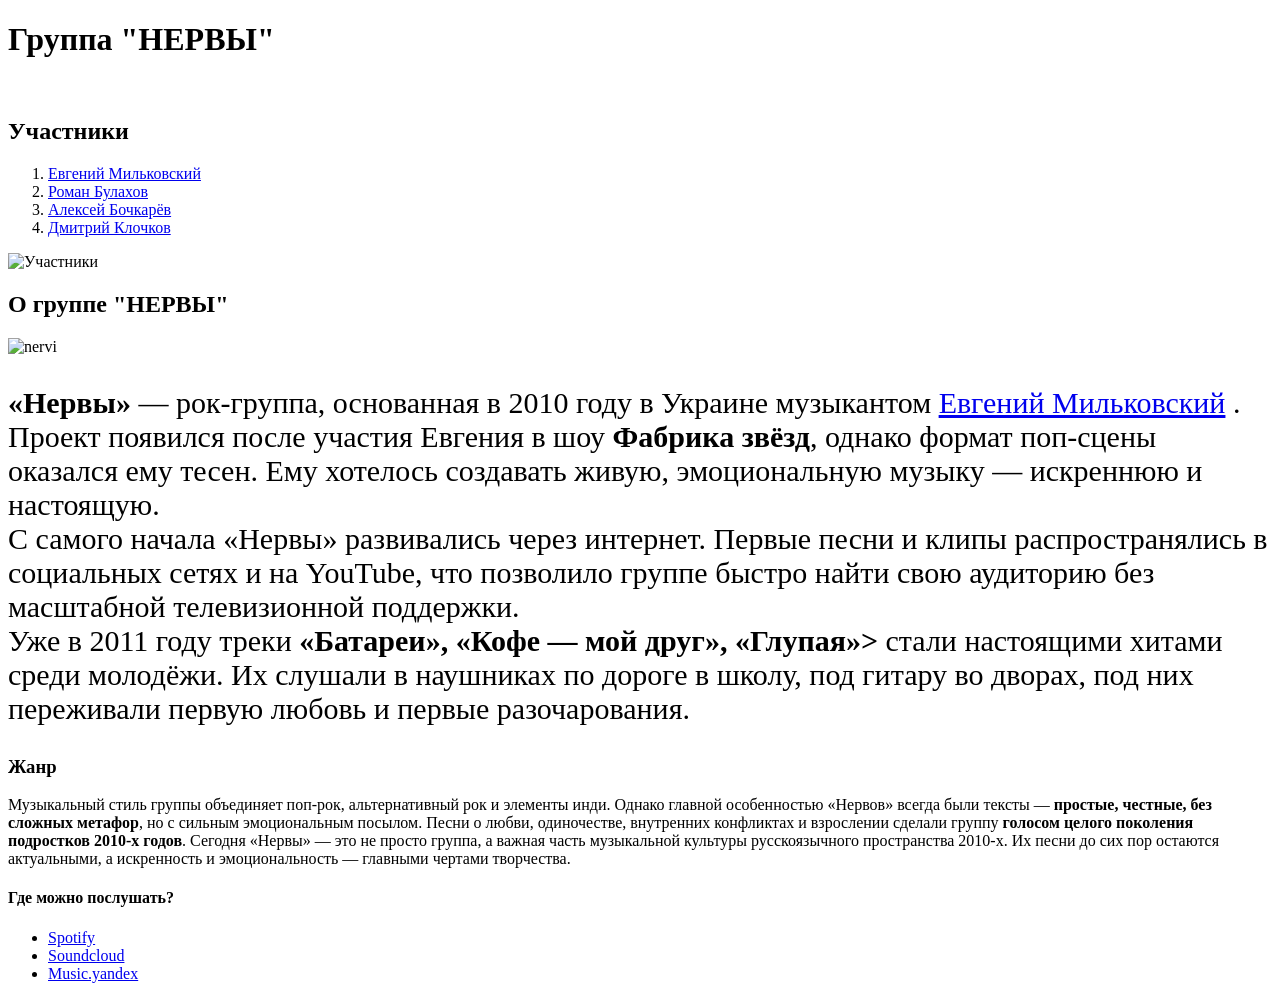
==== m.html/index.html @ 12e3402c "first commit" ====
<!doctype html>
<html lang="ru">
  <head>
    <meta charset="UTF-8" />
    <meta name="viewport" content="width=device-width, initial-scale=1.0" />
    <title>Документ</title>
    <link rel=" stylesheet" href="./index.css">
  </head>







  <body>
    <h1>Группа "НЕРВЫ"</h1>

    <img src = https://upload.wikimedia.org/wikipedia/commons/e/ef/%D0%9B%D0%BE%D0%B3%D0%BE%D1%82%D0%B8%D0%BF_%D0%B3%D1%80%D1%83%D0%BF%D0%BF%D1%8B_%22%D0%9D%D0%B5%D1%80%D0%B2%D1%8B%22.jpg alt "Логотип">
    
    
    <div class="uchasniki">
        <div class="text">
             <h2>Участники</h2>
            <ol>
                <li>
                    <a href="./zhenya.html">Евгений Мильковский</a>
                </li>


                <li>
                     <a href="./roma.html">Роман Булахов</a>
                </li>


                <li>
                    <a href="./alex.html">Алексей Бочкарёв</a>
                </li>

                <li>
                     <a href="./dima.html">Дмитрий Клочков</a>
                </li>
            </ol>
        </div>

        <div class="image">
            <img src = https://avatars.mds.yandex.net/get-entity_search/10349888/1132753729/SUx182_2x , alt = "Участники"> 
        </div>


        </div>
    </div>
   
    
    
    


    <h2>О группе "НЕРВЫ"</h2>

<div class="korobka">
    <div class="image">
        <img src="https://avatars.mds.yandex.net/i?id=5d8ea4d462147742412558acaf919834_l-5103338-images-thumbs&n=13" alt="nervi">
    </div>


    <div class="text">
        <p style="font-size: 30px ;"><b>«Нервы»</b> — рок-группа, основанная в 2010 году в Украине музыкантом <a href="./zhenya.html">Евгений Мильковский</a> .
       <br>
         Проект появился после участия Евгения в шоу <b>Фабрика звёзд</b>, однако формат поп-сцены оказался ему тесен. Ему хотелось создавать живую, эмоциональную музыку — искреннюю и настоящую.
         <br>
         С самого начала «Нервы» развивались через интернет. Первые песни и клипы распространялись в социальных сетях и на YouTube, что позволило группе быстро найти свою аудиторию без масштабной телевизионной поддержки.
         <br>
         Уже в 2011 году треки <b>«Батареи», «Кофе — мой друг», «Глупая»></b> стали настоящими хитами среди молодёжи. Их слушали в наушниках по дороге в школу, под гитару во дворах, под них переживали первую любовь и первые разочарования.</p>
    </div>
    
</div>


<div class="zhanr">
    <h3>Жанр</h3>
    <p2>Музыкальный стиль группы объединяет поп-рок, альтернативный рок и элементы инди. Однако главной особенностью «Нервов» всегда были тексты — <b>простые, честные, без сложных метафор</b>, но с сильным эмоциональным посылом. Песни о любви, одиночестве, внутренних конфликтах и взрослении сделали группу <b>голосом целого поколения подростков 2010-х годов</b>.
    Сегодня «Нервы» — это не просто группа, а важная часть музыкальной культуры русскоязычного пространства 2010-х. Их песни до сих пор остаются актуальными, а искренность и эмоциональность — главными чертами творчества.</p2>
</div>

<div class="gde">
    <h4>Где можно послушать?</h4>
    <ul>
                <li>
                    <a href="https://open.spotify.com/artist/5c7r9IzxulWJBFwAa1BCaI">Spotify</a>
                </li>


                <li>
                     <a href="https://soundcloud.com/nervy_official">Soundcloud</a>
                </li>


                <li>
                    <a href="https://music.yandex.kz/artist/428038">Music.yandex</a>
                </li>
    </ul>
</div>

  </body>
</html>
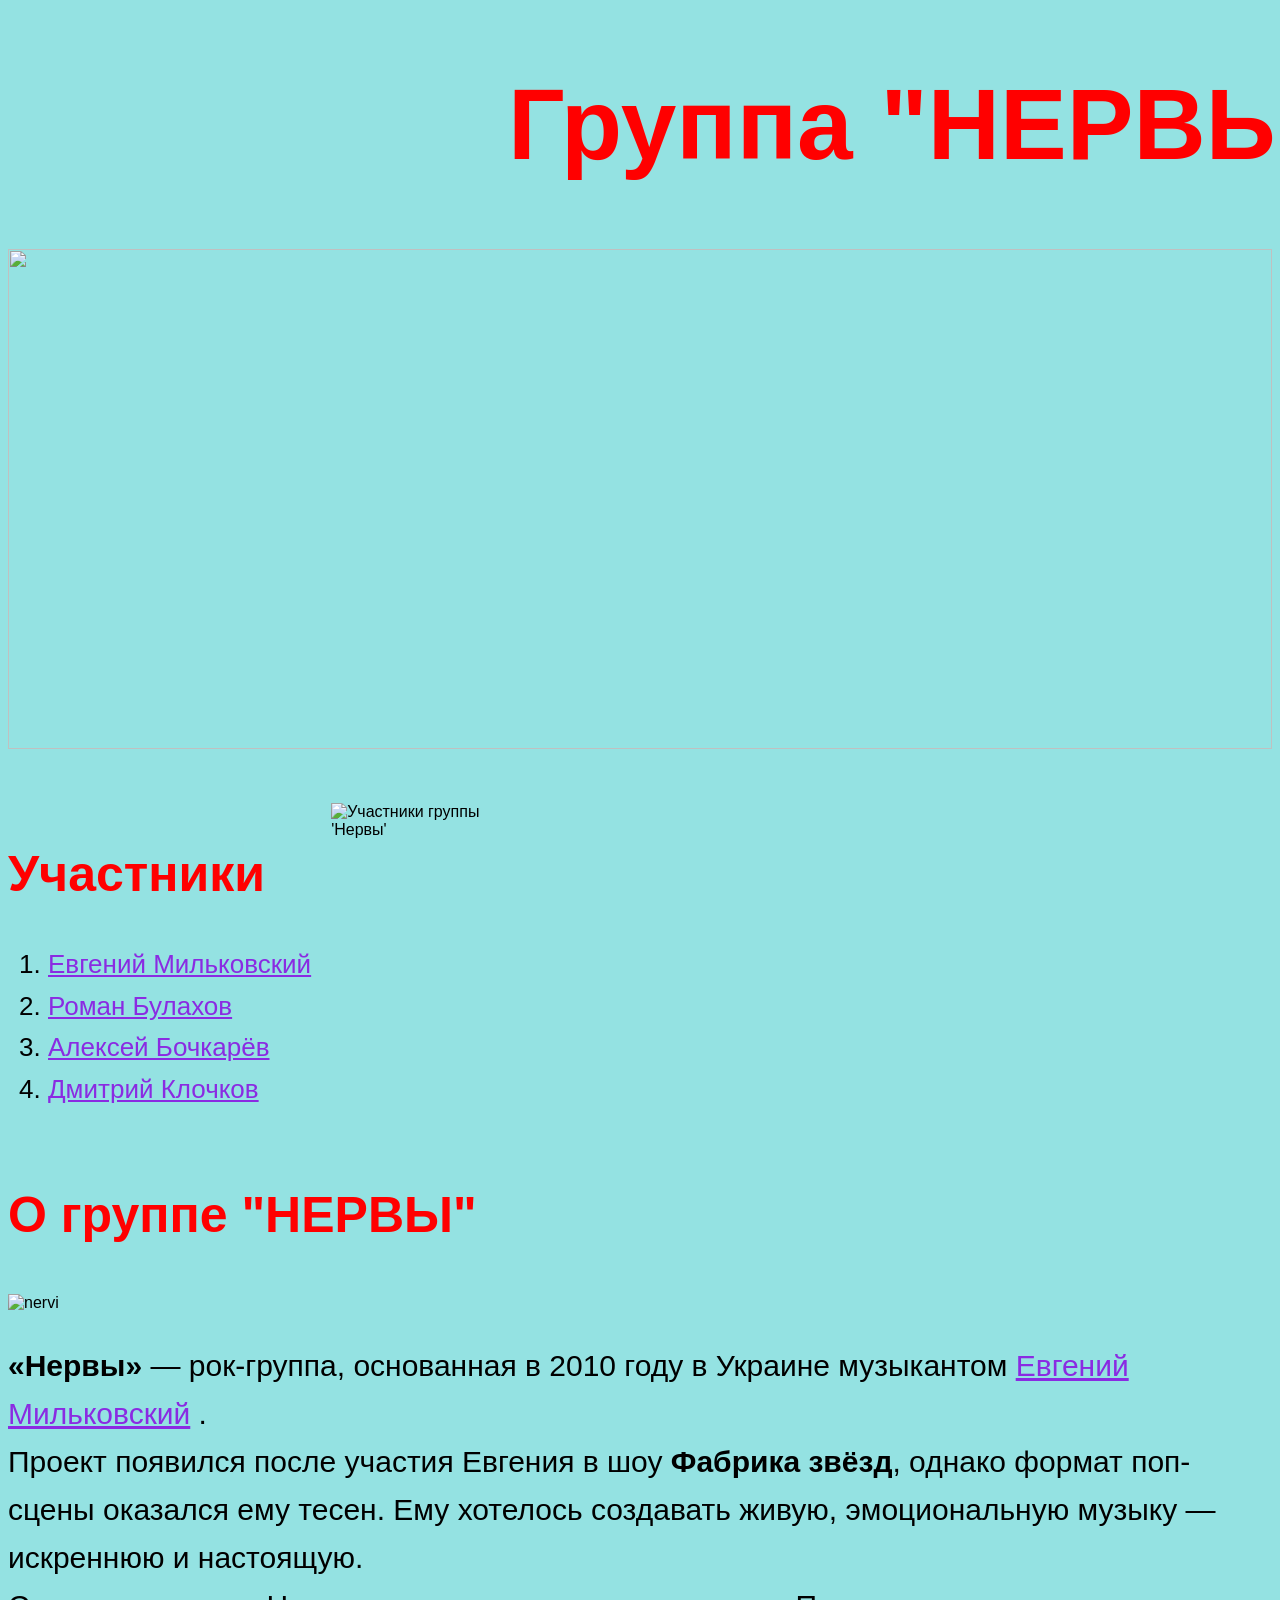
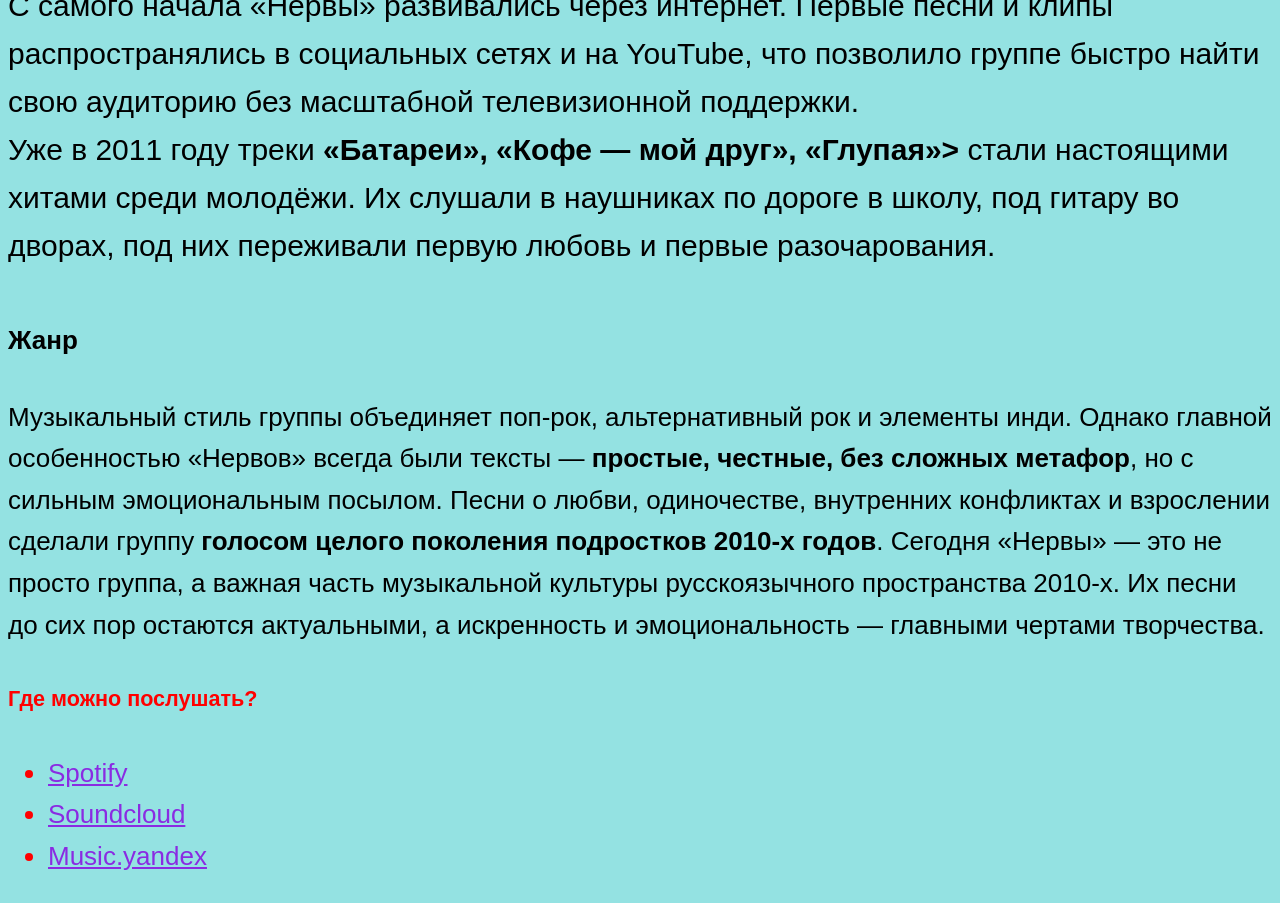
==== commit f3e35ab1: "привела html в порядок" ====
--- a/m.html/index.html
+++ b/m.html/index.html
@@ -4,7 +4,7 @@
     <meta charset="UTF-8" />
     <meta name="viewport" content="width=device-width, initial-scale=1.0" />
     <title>Документ</title>
-    <link rel=" stylesheet" href="./index.css">
+    <link rel="stylesheet" href="../m.css/index.css">
   </head>
 
 
@@ -13,94 +13,113 @@
 
 
 
-  <body>
-    <h1>Группа "НЕРВЫ"</h1>
+<body>
 
-    <img src = https://upload.wikimedia.org/wikipedia/commons/e/ef/%D0%9B%D0%BE%D0%B3%D0%BE%D1%82%D0%B8%D0%BF_%D0%B3%D1%80%D1%83%D0%BF%D0%BF%D1%8B_%22%D0%9D%D0%B5%D1%80%D0%B2%D1%8B%22.jpg alt "Логотип">
-    
-    
-    <div class="uchasniki">
-        <div class="text">
+    <header>
+      <h1>Группа "НЕРВЫ"</h1>
+      <img src = "https://upload.wikimedia.org/wikipedia/commons/e/ef/%D0%9B%D0%BE%D0%B3%D0%BE%D1%82%D0%B8%D0%BF_%D0%B3%D1%80%D1%83%D0%BF%D0%BF%D1%8B_%22%D0%9D%D0%B5%D1%80%D0%B2%D1%8B%22.jpg" alt "Логотип группы Нервы">
+    </header>
+
+    <main>
+      <section>
+        <div class="uchasniki">
+          <div class="text">
              <h2>Участники</h2>
+             
             <ol>
+                <article>
                 <li>
                     <a href="./zhenya.html">Евгений Мильковский</a>
+                </li>
+                </article>
+
+
+                <article>
+                <li>
+                     <a href="./roma.html">Роман Булахов</a>
+                </li>
+                </article>
+
+
+                <article>
+                <li>
+                    <a href="./alex.html">Алексей Бочкарёв</a>
+                </li>
+                </article>
+
+
+                <article>
+                <li>
+                     <a href="./dima.html">Дмитрий Клочков</a>
+                </li>
+                </article>
+            </ol>
+          </div>
+    
+
+          <div class="image">
+              <img src = https://avatars.mds.yandex.net/get-entity_search/10349888/1132753729/SUx182_2x , alt = "Участники группы 'Нервы' "> 
+          </div> 
+
+        </div>
+      </section>
+   
+    
+      <section>
+        <h3>О группе "НЕРВЫ"</h3>
+
+        <div class="korobka">
+
+          <div class="image">
+              <img src="https://avatars.mds.yandex.net/i?id=5d8ea4d462147742412558acaf919834_l-5103338-images-thumbs&n=13" alt="nervi">
+          </div>
+
+
+
+          <div class="text">
+              <p style="font-size: 30px ;"><b>«Нервы»</b> — рок-группа, основанная в 2010 году в Украине музыкантом <a href="./zhenya.html">Евгений Мильковский</a> .
+              <br>
+               Проект появился после участия Евгения в шоу <b>Фабрика звёзд</b>, однако формат поп-сцены оказался ему тесен. Ему хотелось создавать живую, эмоциональную музыку — искреннюю и настоящую.
+              <br>
+               С самого начала «Нервы» развивались через интернет. Первые песни и клипы распространялись в социальных сетях и на YouTube, что позволило группе быстро найти свою аудиторию без масштабной телевизионной поддержки.
+              <br>
+              Уже в 2011 году треки <b>«Батареи», «Кофе — мой друг», «Глупая»></b> стали настоящими хитами среди молодёжи. Их слушали в наушниках по дороге в школу, под гитару во дворах, под них переживали первую любовь и первые разочарования.</p>
+          </div>
+    
+        </div>
+      </section>
+
+      <section>
+        <div class="zhanr">
+          <h4>Жанр</h4>
+          <p>Музыкальный стиль группы объединяет поп-рок, альтернативный рок и элементы инди. Однако главной особенностью «Нервов» всегда были тексты — <b>простые, честные, без сложных метафор</b>, но с сильным эмоциональным посылом. Песни о любви, одиночестве, внутренних конфликтах и взрослении сделали группу <b>голосом целого поколения подростков 2010-х годов</b>.
+          Сегодня «Нервы» — это не просто группа, а важная часть музыкальной культуры русскоязычного пространства 2010-х. Их песни до сих пор остаются актуальными, а искренность и эмоциональность — главными чертами творчества.</p>
+        </div>
+      </section>
+
+    </main>
+
+
+  <footer>
+      <div class="gde">
+      <h5>Где можно послушать?</h5>
+        <ul>
+                <li>
+                    <a href="https://open.spotify.com/artist/5c7r9IzxulWJBFwAa1BCaI"  target="_blank" rel="noopener noreferrer">Spotify</a>
                 </li>
 
 
                 <li>
-                     <a href="./roma.html">Роман Булахов</a>
+                     <a href="https://soundcloud.com/nervy_official"  target="_blank" rel="noopener noreferrer">Soundcloud</a>
                 </li>
 
 
                 <li>
-                    <a href="./alex.html">Алексей Бочкарёв</a>
+                    <a href="https://music.yandex.kz/artist/428038"  target="_blank" rel="noopener noreferrer" > Music.yandex</a>
                 </li>
+        </ul>
+    </div>
+  </footer>
 
-                <li>
-                     <a href="./dima.html">Дмитрий Клочков</a>
-                </li>
-            </ol>
-        </div>
-
-        <div class="image">
-            <img src = https://avatars.mds.yandex.net/get-entity_search/10349888/1132753729/SUx182_2x , alt = "Участники"> 
-        </div>
-
-
-        </div>
-    </div>
-   
-    
-    
-    
-
-
-    <h2>О группе "НЕРВЫ"</h2>
-
-<div class="korobka">
-    <div class="image">
-        <img src="https://avatars.mds.yandex.net/i?id=5d8ea4d462147742412558acaf919834_l-5103338-images-thumbs&n=13" alt="nervi">
-    </div>
-
-
-    <div class="text">
-        <p style="font-size: 30px ;"><b>«Нервы»</b> — рок-группа, основанная в 2010 году в Украине музыкантом <a href="./zhenya.html">Евгений Мильковский</a> .
-       <br>
-         Проект появился после участия Евгения в шоу <b>Фабрика звёзд</b>, однако формат поп-сцены оказался ему тесен. Ему хотелось создавать живую, эмоциональную музыку — искреннюю и настоящую.
-         <br>
-         С самого начала «Нервы» развивались через интернет. Первые песни и клипы распространялись в социальных сетях и на YouTube, что позволило группе быстро найти свою аудиторию без масштабной телевизионной поддержки.
-         <br>
-         Уже в 2011 году треки <b>«Батареи», «Кофе — мой друг», «Глупая»></b> стали настоящими хитами среди молодёжи. Их слушали в наушниках по дороге в школу, под гитару во дворах, под них переживали первую любовь и первые разочарования.</p>
-    </div>
-    
-</div>
-
-
-<div class="zhanr">
-    <h3>Жанр</h3>
-    <p2>Музыкальный стиль группы объединяет поп-рок, альтернативный рок и элементы инди. Однако главной особенностью «Нервов» всегда были тексты — <b>простые, честные, без сложных метафор</b>, но с сильным эмоциональным посылом. Песни о любви, одиночестве, внутренних конфликтах и взрослении сделали группу <b>голосом целого поколения подростков 2010-х годов</b>.
-    Сегодня «Нервы» — это не просто группа, а важная часть музыкальной культуры русскоязычного пространства 2010-х. Их песни до сих пор остаются актуальными, а искренность и эмоциональность — главными чертами творчества.</p2>
-</div>
-
-<div class="gde">
-    <h4>Где можно послушать?</h4>
-    <ul>
-                <li>
-                    <a href="https://open.spotify.com/artist/5c7r9IzxulWJBFwAa1BCaI">Spotify</a>
-                </li>
-
-
-                <li>
-                     <a href="https://soundcloud.com/nervy_official">Soundcloud</a>
-                </li>
-
-
-                <li>
-                    <a href="https://music.yandex.kz/artist/428038">Music.yandex</a>
-                </li>
-    </ul>
-</div>
-
-  </body>
+</body>
 </html>
--- a/m.css/index.css
+++ b/m.css/index.css
@@ -0,0 +1,83 @@
+body {
+  font-family: Arial, Helvetica, sans-serif;
+  background-color: rgb(148, 226, 226);
+}
+
+head {
+  background-color: rgb(148, 226, 226);
+}
+h1 {
+  color: red;
+  font-size: 40px;
+  width: 100%;
+  padding-left: 500px;
+  font-size: 100px;
+}
+
+
+a {
+  color: blueviolet;
+}
+
+img {
+  width: 100%;
+  height: 500px;
+}
+
+.uchasniki {
+  display: flex;
+  gap: 20px;
+  flex-wrap: nowrap;
+  margin-top: 50px;
+}
+
+.uchasniki .text ol {
+  width: 100%;
+  font-size: 26px;
+  line-height: 1.6;
+}
+
+.uchasniki .image img {
+  width: 90%;
+  height: auto;
+  display: block;
+}
+
+.korobka .image img {
+  width: 40%;
+  height: auto;
+  display: block;
+}
+
+.korobka .text {
+  width: 100%;
+  font-size: 26px;
+  line-height: 1.6;
+}
+
+p {
+  line-height: 1.6;
+}
+
+.zhanr {
+  margin-top: 50px;
+  font-size: 26px;
+  line-height: 1.6;
+}
+
+h3 {
+  font-size: 50px;
+  color: red;
+}
+
+h2 {
+  font-size: 50px;
+  color: red;
+}
+
+.gde {
+  width: 100%;
+  font-size: 26px;
+  line-height: 1.6;
+  color: red;
+}
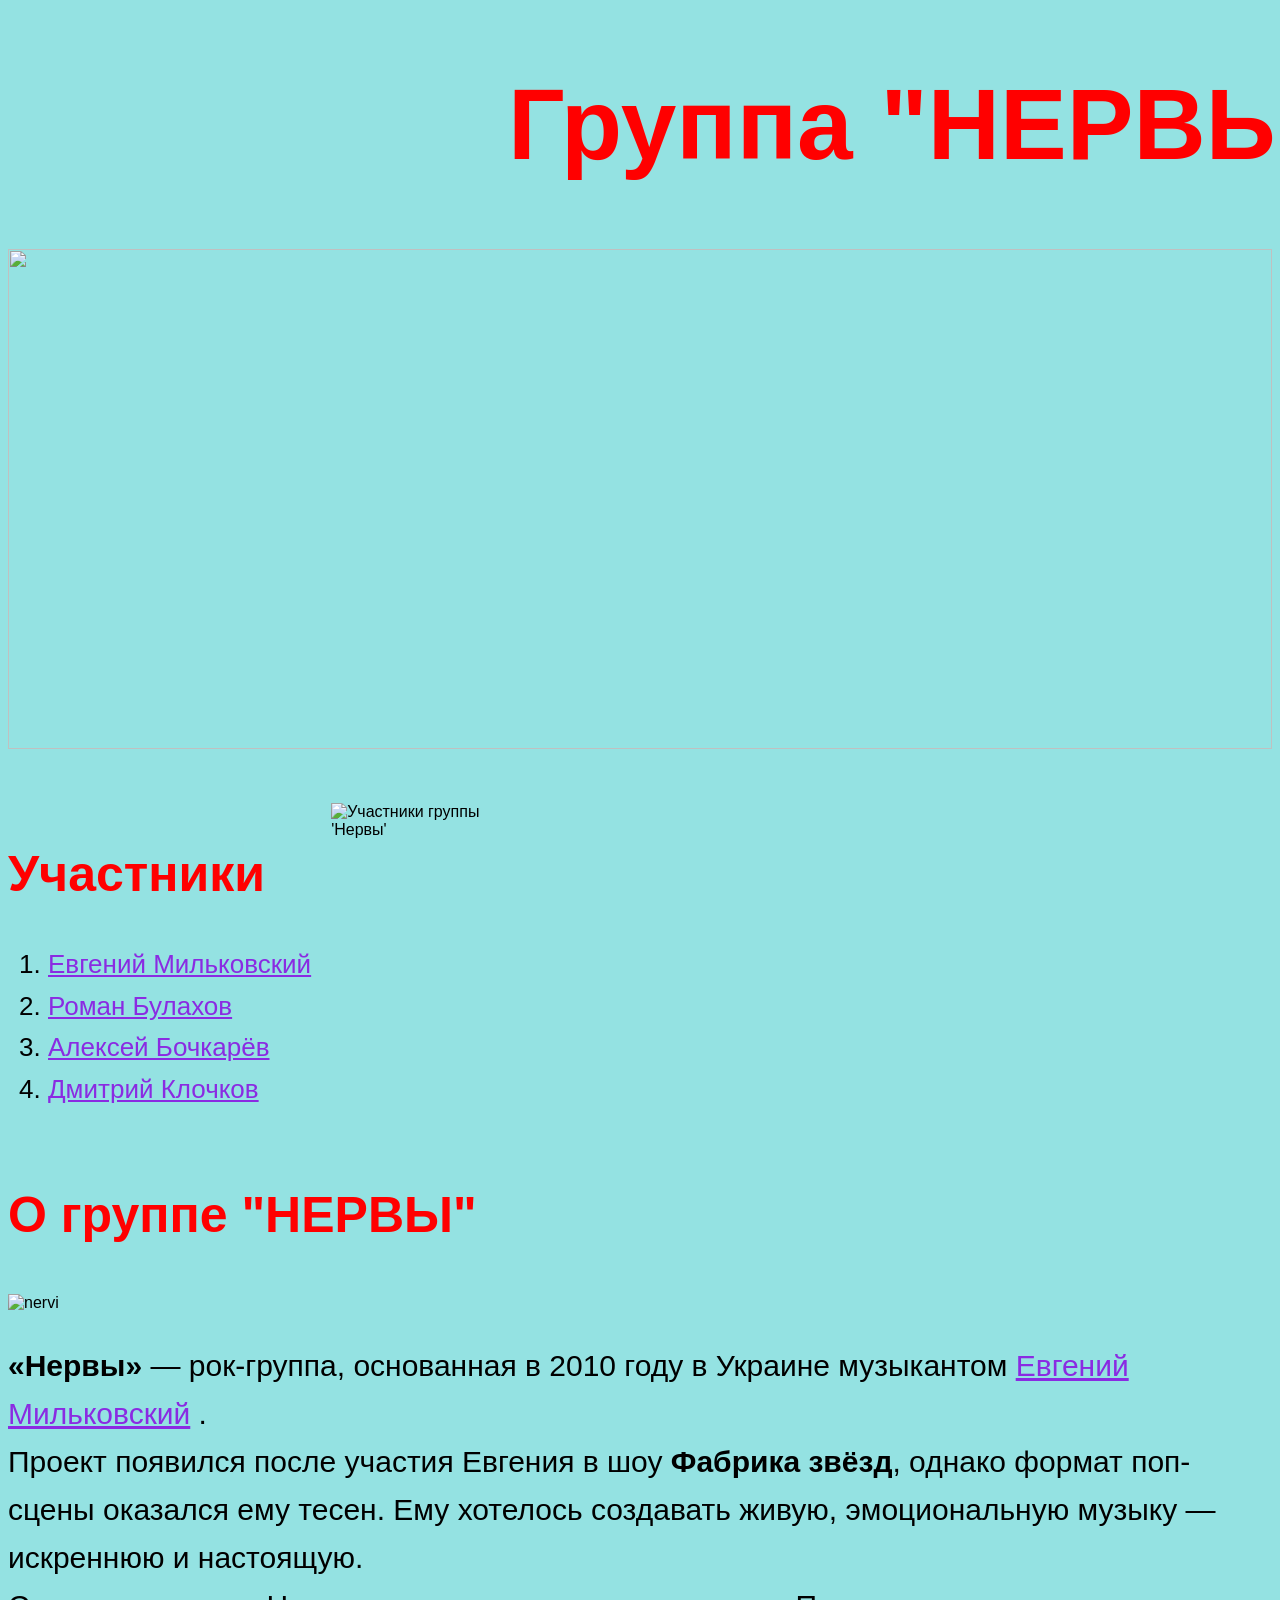
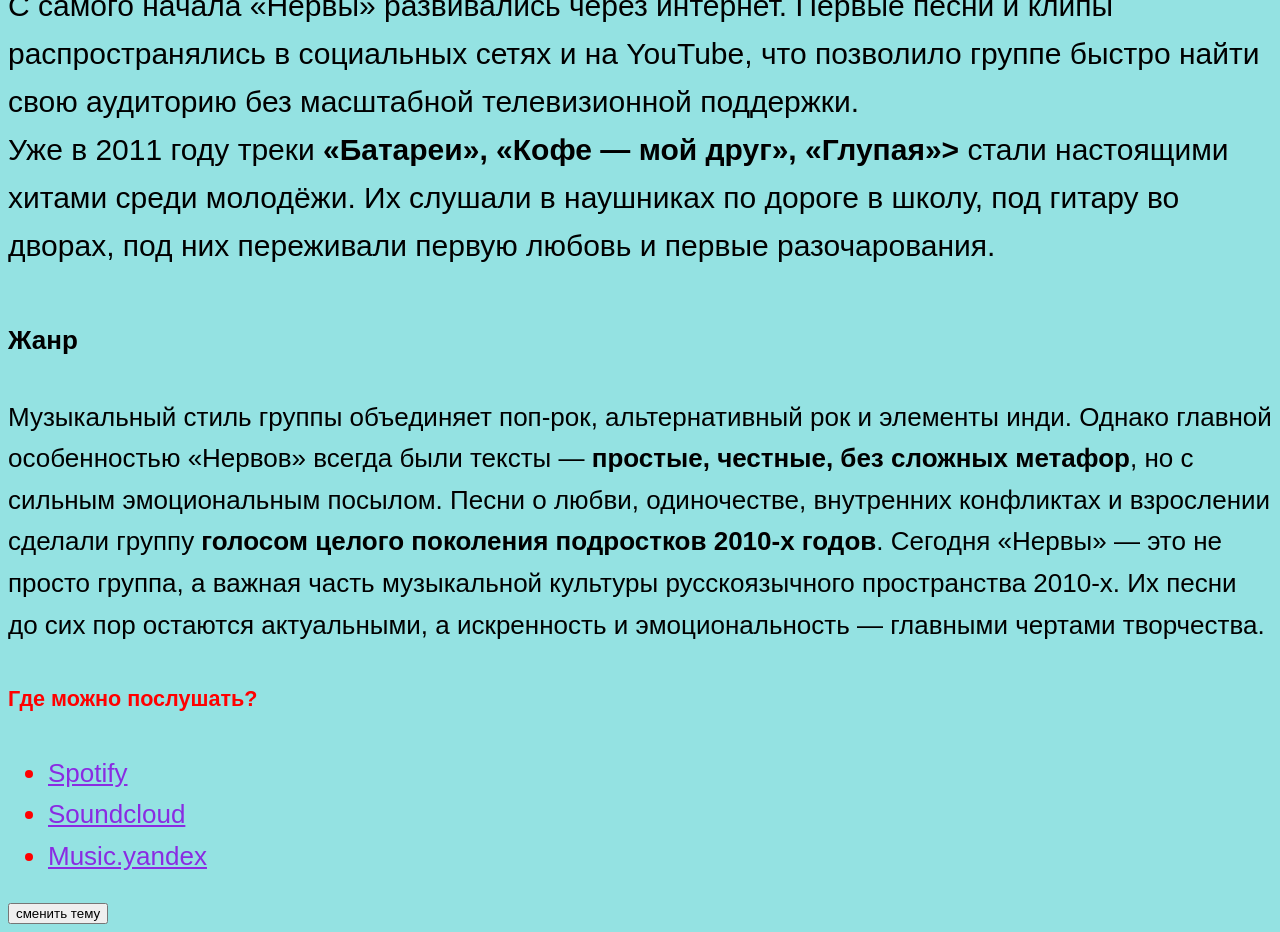
==== commit 5c3961f2: "добавила кнопку" ====
--- a/m.html/index.html
+++ b/m.html/index.html
@@ -5,49 +5,34 @@
     <meta name="viewport" content="width=device-width, initial-scale=1.0" />
     <title>Документ</title>
     <link rel="stylesheet" href="../m.css/index.css">
+    <link rel="stylesheet" script src="../m.js/script.js"></script>
   </head>
-
-
-
-
-
-
-
 <body>
-
     <header>
       <h1>Группа "НЕРВЫ"</h1>
       <img src = "https://upload.wikimedia.org/wikipedia/commons/e/ef/%D0%9B%D0%BE%D0%B3%D0%BE%D1%82%D0%B8%D0%BF_%D0%B3%D1%80%D1%83%D0%BF%D0%BF%D1%8B_%22%D0%9D%D0%B5%D1%80%D0%B2%D1%8B%22.jpg" alt "Логотип группы Нервы">
     </header>
-
     <main>
       <section>
         <div class="uchasniki">
           <div class="text">
-             <h2>Участники</h2>
-             
+             <h2>Участники</h2>     
             <ol>
                 <article>
                 <li>
                     <a href="./zhenya.html">Евгений Мильковский</a>
                 </li>
                 </article>
-
-
                 <article>
                 <li>
                      <a href="./roma.html">Роман Булахов</a>
                 </li>
                 </article>
-
-
                 <article>
                 <li>
                     <a href="./alex.html">Алексей Бочкарёв</a>
                 </li>
                 </article>
-
-
                 <article>
                 <li>
                      <a href="./dima.html">Дмитрий Клочков</a>
@@ -55,16 +40,11 @@
                 </article>
             </ol>
           </div>
-    
-
           <div class="image">
               <img src = https://avatars.mds.yandex.net/get-entity_search/10349888/1132753729/SUx182_2x , alt = "Участники группы 'Нервы' "> 
           </div> 
-
         </div>
-      </section>
-   
-    
+      </section>  
       <section>
         <h3>О группе "НЕРВЫ"</h3>
 
@@ -73,9 +53,6 @@
           <div class="image">
               <img src="https://avatars.mds.yandex.net/i?id=5d8ea4d462147742412558acaf919834_l-5103338-images-thumbs&n=13" alt="nervi">
           </div>
-
-
-
           <div class="text">
               <p style="font-size: 30px ;"><b>«Нервы»</b> — рок-группа, основанная в 2010 году в Украине музыкантом <a href="./zhenya.html">Евгений Мильковский</a> .
               <br>
@@ -84,11 +61,9 @@
                С самого начала «Нервы» развивались через интернет. Первые песни и клипы распространялись в социальных сетях и на YouTube, что позволило группе быстро найти свою аудиторию без масштабной телевизионной поддержки.
               <br>
               Уже в 2011 году треки <b>«Батареи», «Кофе — мой друг», «Глупая»></b> стали настоящими хитами среди молодёжи. Их слушали в наушниках по дороге в школу, под гитару во дворах, под них переживали первую любовь и первые разочарования.</p>
-          </div>
-    
+          </div> 
         </div>
       </section>
-
       <section>
         <div class="zhanr">
           <h4>Жанр</h4>
@@ -96,10 +71,7 @@
           Сегодня «Нервы» — это не просто группа, а важная часть музыкальной культуры русскоязычного пространства 2010-х. Их песни до сих пор остаются актуальными, а искренность и эмоциональность — главными чертами творчества.</p>
         </div>
       </section>
-
     </main>
-
-
   <footer>
       <div class="gde">
       <h5>Где можно послушать?</h5>
@@ -107,19 +79,15 @@
                 <li>
                     <a href="https://open.spotify.com/artist/5c7r9IzxulWJBFwAa1BCaI"  target="_blank" rel="noopener noreferrer">Spotify</a>
                 </li>
-
-
                 <li>
                      <a href="https://soundcloud.com/nervy_official"  target="_blank" rel="noopener noreferrer">Soundcloud</a>
                 </li>
-
-
                 <li>
                     <a href="https://music.yandex.kz/artist/428038"  target="_blank" rel="noopener noreferrer" > Music.yandex</a>
                 </li>
         </ul>
     </div>
   </footer>
-
+ <button id="themeToggle">сменить тему</button>
 </body>
-</html>
+</html> 
--- a/m.css/index.css
+++ b/m.css/index.css
@@ -2,7 +2,6 @@
   font-family: Arial, Helvetica, sans-serif;
   background-color: rgb(148, 226, 226);
 }
-
 head {
   background-color: rgb(148, 226, 226);
 }
@@ -13,71 +12,58 @@
   padding-left: 500px;
   font-size: 100px;
 }
-
-
 a {
   color: blueviolet;
 }
-
 img {
   width: 100%;
   height: 500px;
 }
-
 .uchasniki {
   display: flex;
   gap: 20px;
   flex-wrap: nowrap;
   margin-top: 50px;
 }
-
 .uchasniki .text ol {
   width: 100%;
   font-size: 26px;
   line-height: 1.6;
 }
-
 .uchasniki .image img {
   width: 90%;
   height: auto;
   display: block;
 }
-
 .korobka .image img {
   width: 40%;
   height: auto;
   display: block;
 }
-
 .korobka .text {
   width: 100%;
   font-size: 26px;
   line-height: 1.6;
 }
-
 p {
   line-height: 1.6;
 }
-
 .zhanr {
   margin-top: 50px;
   font-size: 26px;
   line-height: 1.6;
 }
-
 h3 {
   font-size: 50px;
   color: red;
 }
-
 h2 {
   font-size: 50px;
   color: red;
 }
-
 .gde {
   width: 100%;
   font-size: 26px;
   line-height: 1.6;
   color: red;
-}
+}
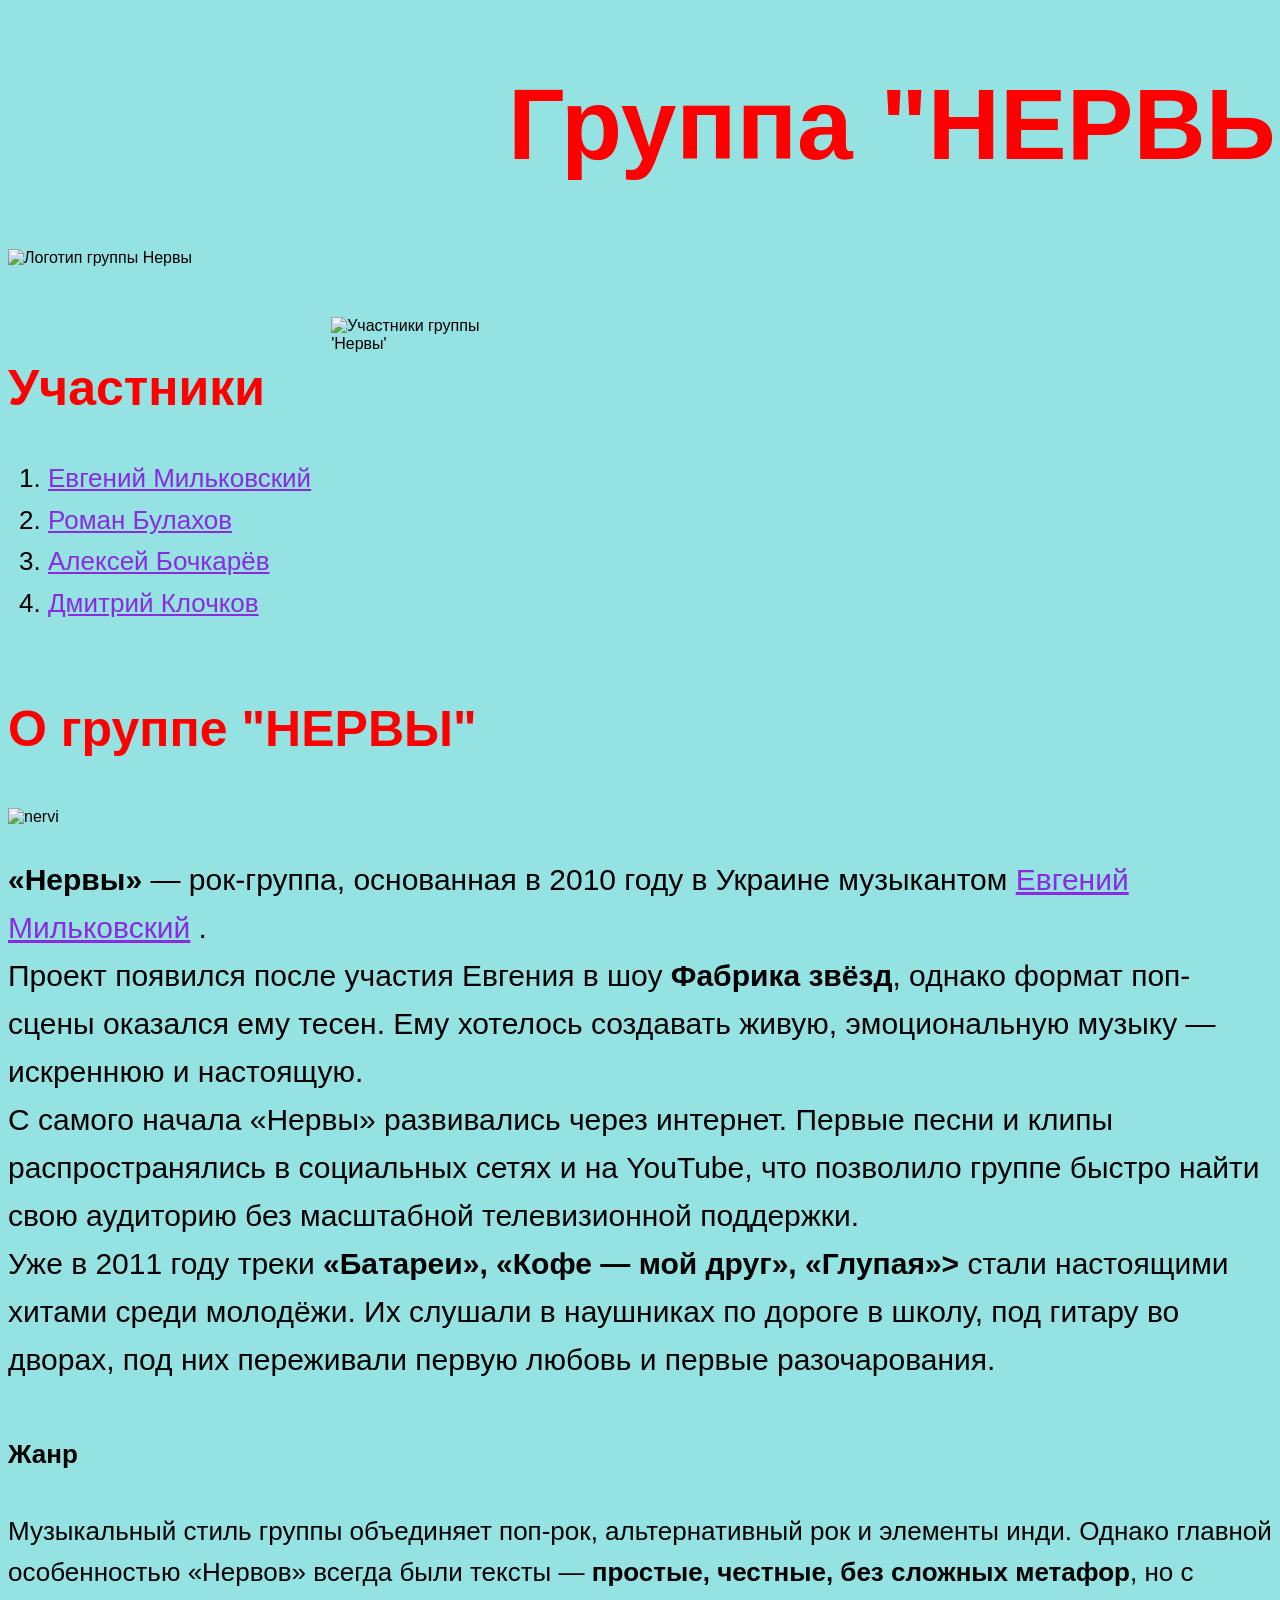
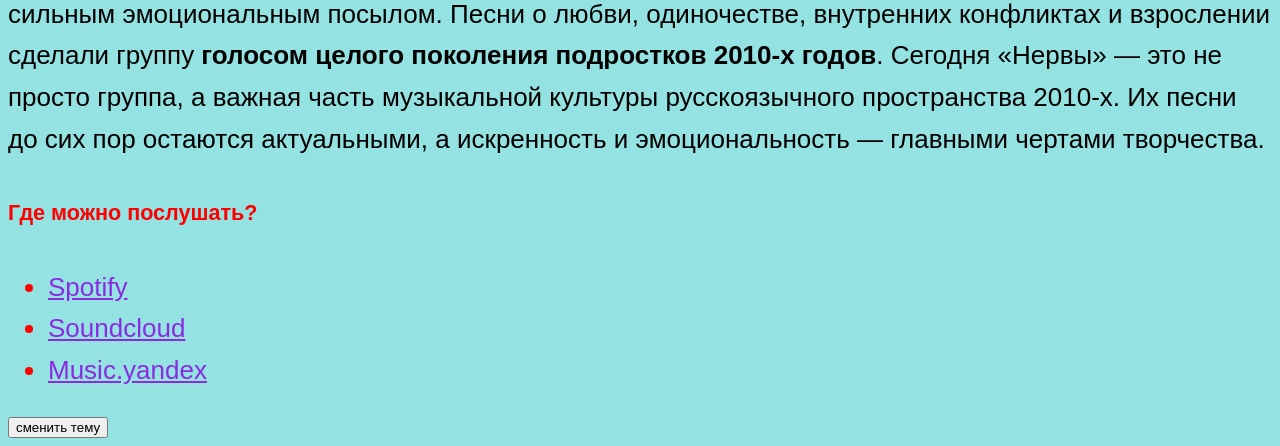
==== commit c8e7f9ed: "добавила смену темы" ====
--- a/m.html/index.html
+++ b/m.html/index.html
@@ -5,12 +5,12 @@
     <meta name="viewport" content="width=device-width, initial-scale=1.0" />
     <title>Документ</title>
     <link rel="stylesheet" href="../m.css/index.css">
-    <link rel="stylesheet" script src="../m.js/script.js"></script>
+    <link rel="stylesheet" href="../m.css/style.css">
   </head>
 <body>
     <header>
       <h1>Группа "НЕРВЫ"</h1>
-      <img src = "https://upload.wikimedia.org/wikipedia/commons/e/ef/%D0%9B%D0%BE%D0%B3%D0%BE%D1%82%D0%B8%D0%BF_%D0%B3%D1%80%D1%83%D0%BF%D0%BF%D1%8B_%22%D0%9D%D0%B5%D1%80%D0%B2%D1%8B%22.jpg" alt "Логотип группы Нервы">
+      <img src = "https://upload.wikimedia.org/wikipedia/commons/e/ef/%D0%9B%D0%BE%D0%B3%D0%BE%D1%82%D0%B8%D0%BF_%D0%B3%D1%80%D1%83%D0%BF%D0%BF%D1%8B_%22%D0%9D%D0%B5%D1%80%D0%B2%D1%8B%22.jpg" alt = "Логотип группы Нервы">
     </header>
     <main>
       <section>
@@ -89,5 +89,6 @@
     </div>
   </footer>
  <button id="themeToggle">сменить тему</button>
+ <script src="../m.js/script.js"></script>
 </body>
 </html> 
--- a/m.css/style.css
+++ b/m.css/style.css
@@ -0,0 +1,4 @@
+body.dark {
+  background-color: #111;
+  color: white;
+}
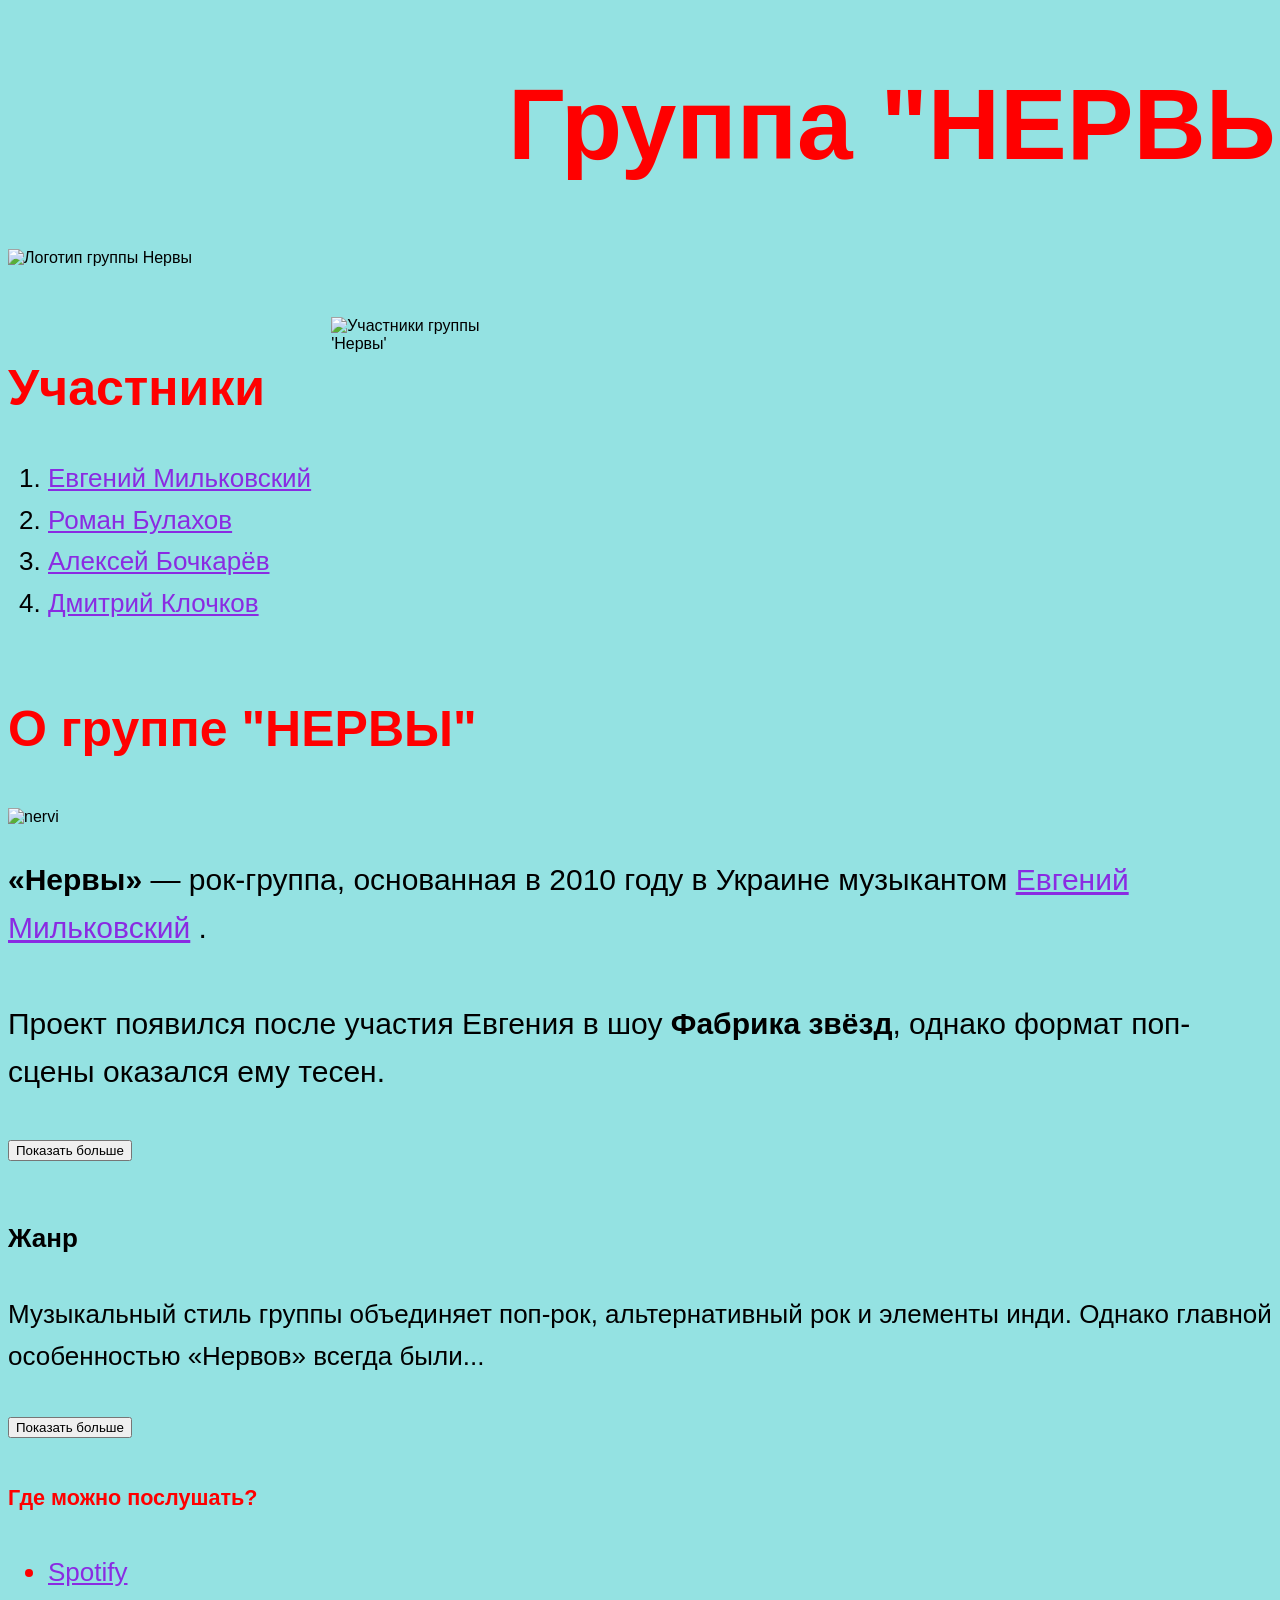
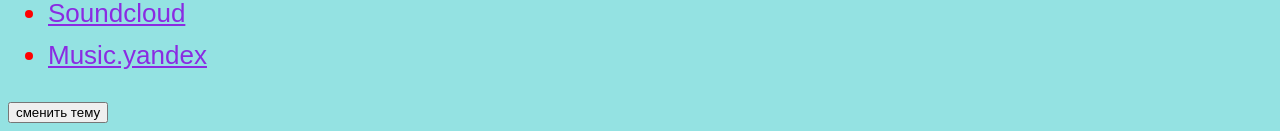
==== commit f4725c11: "добавила кнопки 'наверх страницы' 'показать больше текста'" ====
--- a/m.html/index.html
+++ b/m.html/index.html
@@ -54,21 +54,34 @@
               <img src="https://avatars.mds.yandex.net/i?id=5d8ea4d462147742412558acaf919834_l-5103338-images-thumbs&n=13" alt="nervi">
           </div>
           <div class="text">
-              <p style="font-size: 30px ;"><b>«Нервы»</b> — рок-группа, основанная в 2010 году в Украине музыкантом <a href="./zhenya.html">Евгений Мильковский</a> .
-              <br>
-               Проект появился после участия Евгения в шоу <b>Фабрика звёзд</b>, однако формат поп-сцены оказался ему тесен. Ему хотелось создавать живую, эмоциональную музыку — искреннюю и настоящую.
-              <br>
+              <p style="font-size: 30px ;">
+                  <b>«Нервы»</b> — рок-группа, основанная в 2010 году в Украине музыкантом
+                  <a href="./zhenya.html">Евгений Мильковский</a> .
+              <br><br>
+               Проект появился после участия Евгения в шоу <b>Фабрика звёзд</b>,
+                  однако формат поп-сцены оказался ему тесен.
+                  <span id="moreText" style="display:none;">
+                  Ему хотелось создавать живую, эмоциональную музыку — искреннюю и настоящую.
+              <br><br>
                С самого начала «Нервы» развивались через интернет. Первые песни и клипы распространялись в социальных сетях и на YouTube, что позволило группе быстро найти свою аудиторию без масштабной телевизионной поддержки.
-              <br>
-              Уже в 2011 году треки <b>«Батареи», «Кофе — мой друг», «Глупая»></b> стали настоящими хитами среди молодёжи. Их слушали в наушниках по дороге в школу, под гитару во дворах, под них переживали первую любовь и первые разочарования.</p>
+              <br><br>
+              Уже в 2011 году треки <b>«Батареи», «Кофе — мой друг», «Глупая»></b> стали настоящими хитами среди молодёжи. Их слушали в наушниках по дороге в школу, под гитару во дворах, под них переживали первую любовь и первые разочарования.
+                  </span>
+              </p>
+              <button id="showMore">Показать больше</button>
           </div> 
         </div>
       </section>
       <section>
         <div class="zhanr">
           <h4>Жанр</h4>
-          <p>Музыкальный стиль группы объединяет поп-рок, альтернативный рок и элементы инди. Однако главной особенностью «Нервов» всегда были тексты — <b>простые, честные, без сложных метафор</b>, но с сильным эмоциональным посылом. Песни о любви, одиночестве, внутренних конфликтах и взрослении сделали группу <b>голосом целого поколения подростков 2010-х годов</b>.
-          Сегодня «Нервы» — это не просто группа, а важная часть музыкальной культуры русскоязычного пространства 2010-х. Их песни до сих пор остаются актуальными, а искренность и эмоциональность — главными чертами творчества.</p>
+          <p>Музыкальный стиль группы объединяет поп-рок, альтернативный рок и элементы инди. Однако главной особенностью «Нервов» всегда были...
+              <span id="moreText2" style="display:none;">
+              тексты — <b>простые, честные, без сложных метафор</b>, но с сильным эмоциональным посылом. Песни о любви, одиночестве, внутренних конфликтах и взрослении сделали группу <b>голосом целого поколения подростков 2010-х годов</b>.
+          Сегодня «Нервы» — это не просто группа, а важная часть музыкальной культуры русскоязычного пространства 2010-х. Их песни до сих пор остаются актуальными, а искренность и эмоциональность — главными чертами творчества.
+              </span>
+          </p>
+            <button id="showMore2">Показать больше</button>
         </div>
       </section>
     </main>
@@ -89,6 +102,7 @@
     </div>
   </footer>
  <button id="themeToggle">сменить тему</button>
+    <button id="scrollTop">↑</button>
  <script src="../m.js/script.js"></script>
 </body>
 </html> 
--- a/m.css/index.css
+++ b/m.css/index.css
@@ -66,4 +66,12 @@
   font-size: 26px;
   line-height: 1.6;
   color: red;
-}+}
+
+
+#scrollTop{
+  position:fixed;
+  bottom:20px;
+  right:20px;
+  display:none;
+}
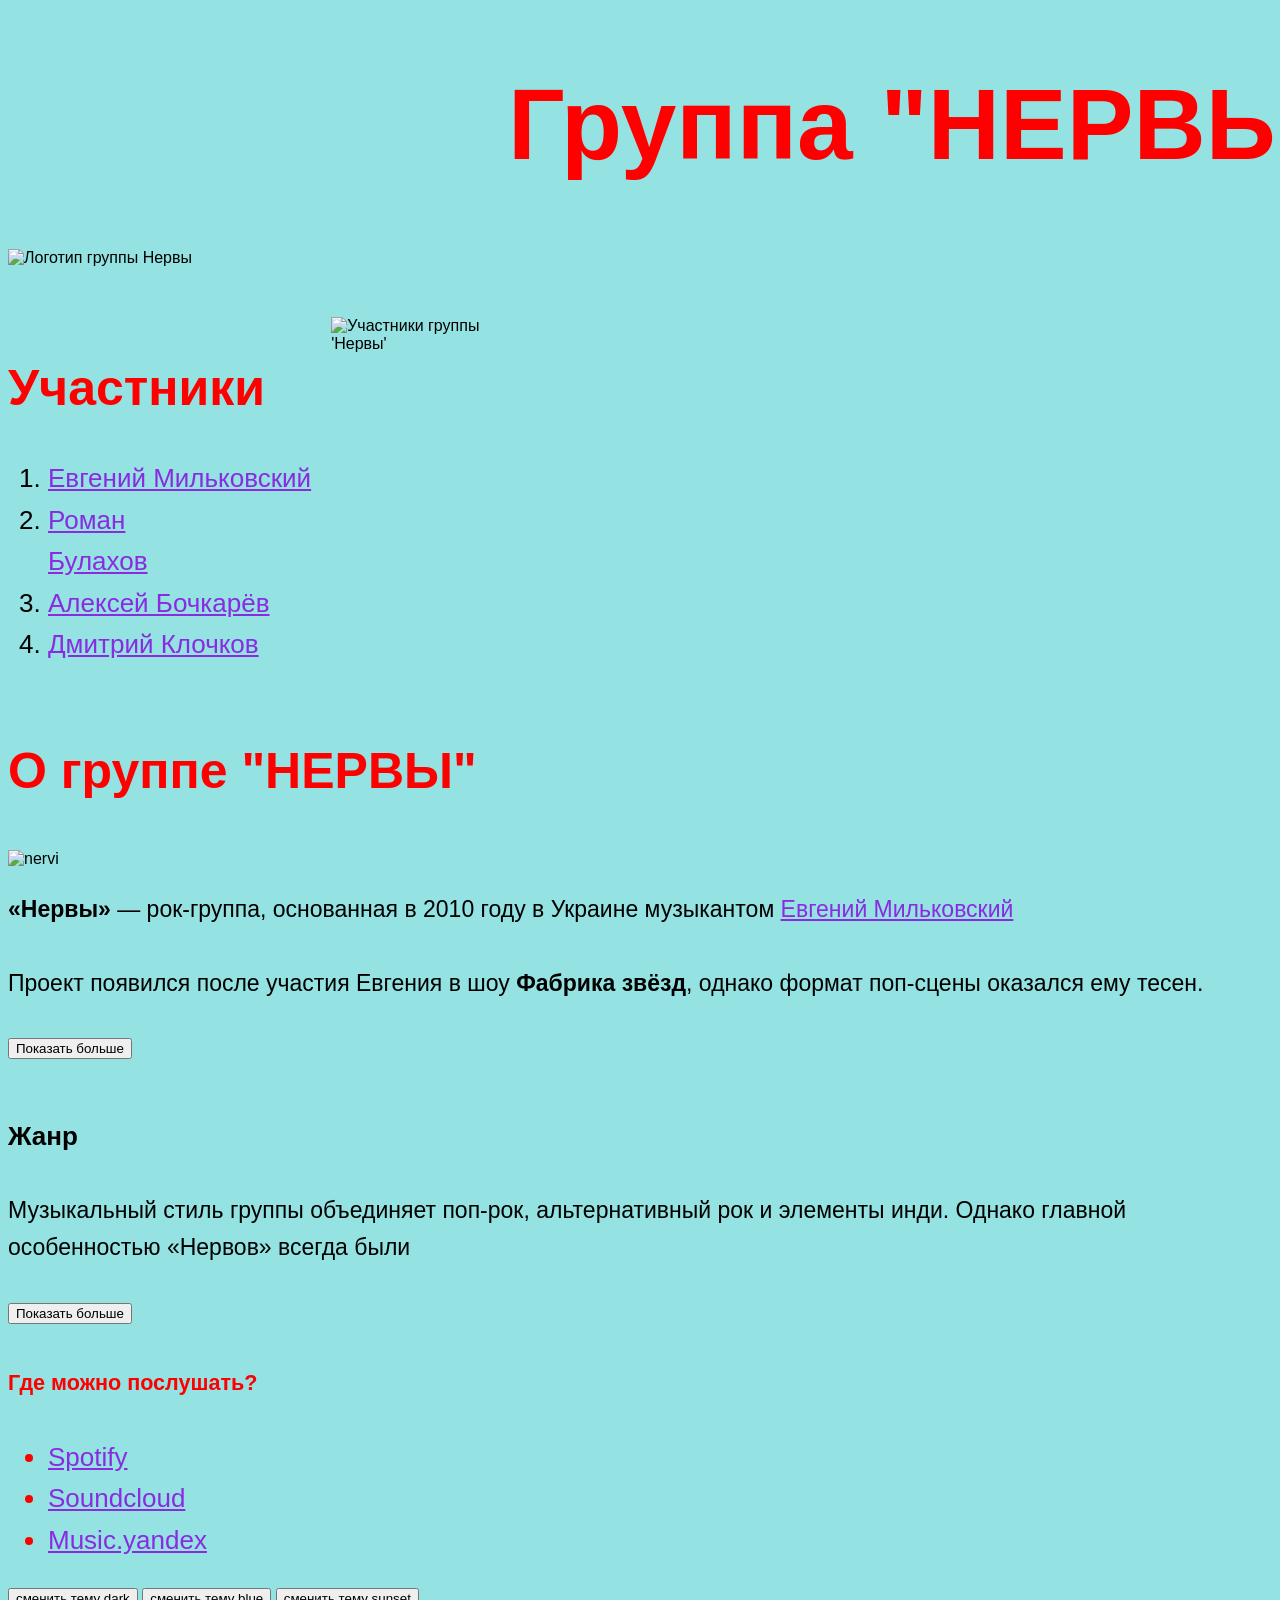
==== commit 51a7bdd6: "мобильная верстка" ====
--- a/m.html/index.html
+++ b/m.html/index.html
@@ -5,7 +5,9 @@
     <meta name="viewport" content="width=device-width, initial-scale=1.0" />
     <title>Документ</title>
     <link rel="stylesheet" href="../m.css/index.css">
-    <link rel="stylesheet" href="../m.css/style.css">
+    <link rel="stylesheet" href="../m.css/themeToggleDark.css">
+      <link rel="stylesheet" href="../m.css/themeToggleBlue.css">
+      <link rel="stylesheet" href="../m.css/themeToggleSunset.css">
   </head>
 <body>
     <header>
@@ -25,7 +27,7 @@
                 </article>
                 <article>
                 <li>
-                     <a href="./roma.html">Роман Булахов</a>
+                     <a href="./roma.html">Роман <br> Булахов</a>
                 </li>
                 </article>
                 <article>
@@ -41,7 +43,7 @@
             </ol>
           </div>
           <div class="image">
-              <img src = https://avatars.mds.yandex.net/get-entity_search/10349888/1132753729/SUx182_2x , alt = "Участники группы 'Нервы' "> 
+              <img src = https://pbs.twimg.com/media/CfiqbdZW4AAypDq.jpg , alt = "Участники группы 'Нервы' ">
           </div> 
         </div>
       </section>  
@@ -54,9 +56,9 @@
               <img src="https://avatars.mds.yandex.net/i?id=5d8ea4d462147742412558acaf919834_l-5103338-images-thumbs&n=13" alt="nervi">
           </div>
           <div class="text">
-              <p style="font-size: 30px ;">
+              <p style="font-size: 23px ;">
                   <b>«Нервы»</b> — рок-группа, основанная в 2010 году в Украине музыкантом
-                  <a href="./zhenya.html">Евгений Мильковский</a> .
+                  <a href="./zhenya.html">Евгений Мильковский</a>
               <br><br>
                Проект появился после участия Евгения в шоу <b>Фабрика звёзд</b>,
                   однако формат поп-сцены оказался ему тесен.
@@ -65,7 +67,7 @@
               <br><br>
                С самого начала «Нервы» развивались через интернет. Первые песни и клипы распространялись в социальных сетях и на YouTube, что позволило группе быстро найти свою аудиторию без масштабной телевизионной поддержки.
               <br><br>
-              Уже в 2011 году треки <b>«Батареи», «Кофе — мой друг», «Глупая»></b> стали настоящими хитами среди молодёжи. Их слушали в наушниках по дороге в школу, под гитару во дворах, под них переживали первую любовь и первые разочарования.
+              Уже в 2011 году треки <b>«Батареи», «Кофе — мой друг», «Глупая»</b> стали настоящими хитами среди молодёжи. Их слушали в наушниках по дороге в школу, под гитару во дворах, под них переживали первую любовь и первые разочарования.
                   </span>
               </p>
               <button id="showMore">Показать больше</button>
@@ -75,7 +77,7 @@
       <section>
         <div class="zhanr">
           <h4>Жанр</h4>
-          <p>Музыкальный стиль группы объединяет поп-рок, альтернативный рок и элементы инди. Однако главной особенностью «Нервов» всегда были...
+          <p style="font-size: 23px ;">Музыкальный стиль группы объединяет поп-рок, альтернативный рок и элементы инди. Однако главной особенностью «Нервов» всегда были
               <span id="moreText2" style="display:none;">
               тексты — <b>простые, честные, без сложных метафор</b>, но с сильным эмоциональным посылом. Песни о любви, одиночестве, внутренних конфликтах и взрослении сделали группу <b>голосом целого поколения подростков 2010-х годов</b>.
           Сегодня «Нервы» — это не просто группа, а важная часть музыкальной культуры русскоязычного пространства 2010-х. Их песни до сих пор остаются актуальными, а искренность и эмоциональность — главными чертами творчества.
@@ -101,8 +103,17 @@
         </ul>
     </div>
   </footer>
- <button id="themeToggle">сменить тему</button>
+ <button id="themeToggleDark">сменить тему dark</button>
+    <button id="themeToggleBlue">сменить тему blue</button>
+    <button id="themeToggleSunset">сменить тему sunset</button>
     <button id="scrollTop">↑</button>
- <script src="../m.js/script.js"></script>
+
+    <script src="../m.js/scrollTop.js"></script>
+    <script src="../m.js/themeToggleDark.js"></script>
+    <script src="../m.js/themeToggleBlue.js"></script>
+    <script src="../m.js/themeToggleSunset.js"></script>
+    <script src="../m.js/showMore.js"></script>
+    <script src="../m.js/showMore2.js"></script>
+
 </body>
 </html> 
